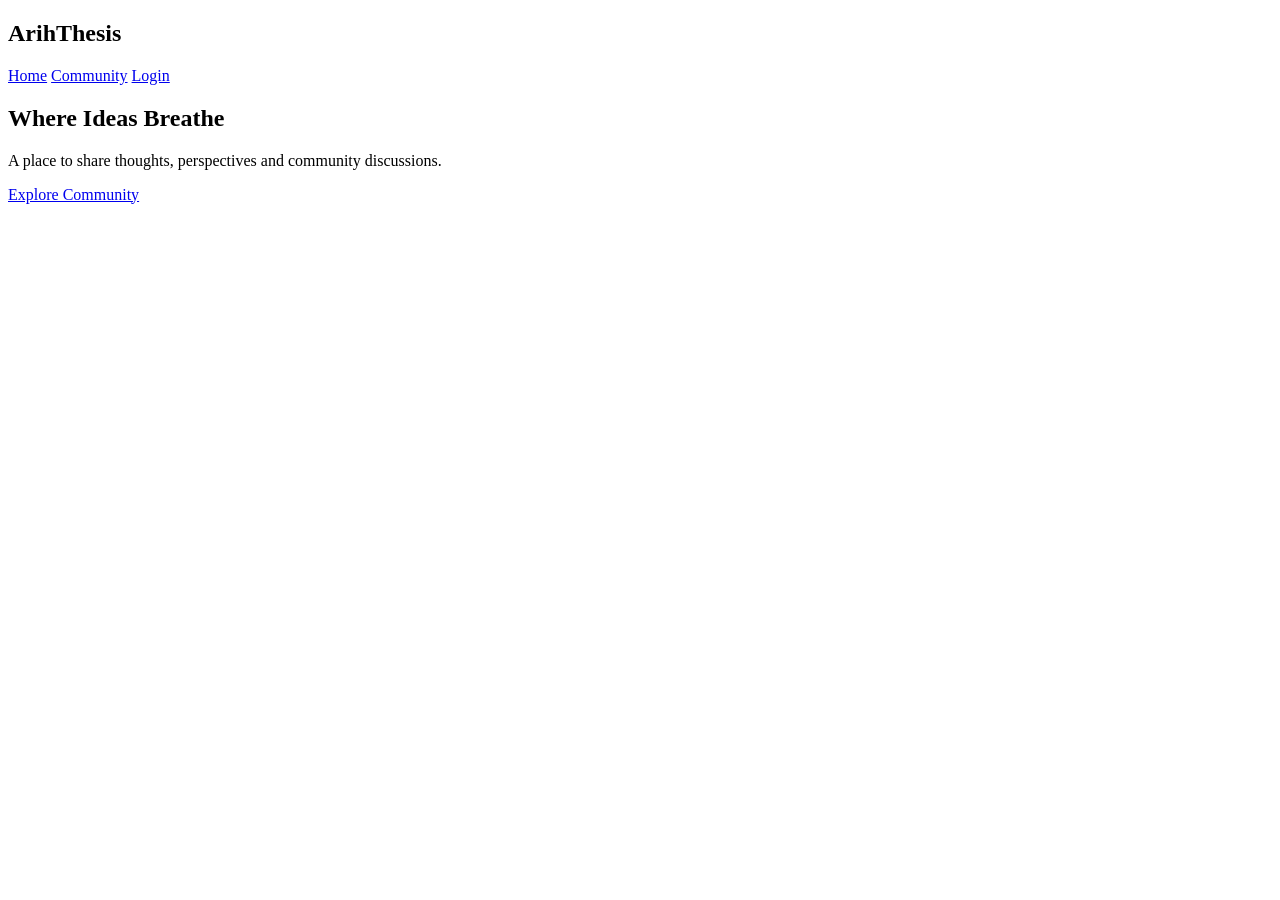
==== index.html @ 65234b51 "Add files via upload" ====
<!DOCTYPE html>
<html>
<head>

<title>ArihThesis</title>

<link rel="stylesheet" href="css/main.css">

</head>

<body>

<nav class="nav">
<h2>ArihThesis</h2>

<div class="nav-links">
<a href="/">Home</a>
<a href="/community.html">Community</a>
<a href="/login.html">Login</a>
</div>

</nav>

<section class="hero">

<h1>Where Ideas Breathe</h1>

<p>
A place to share thoughts, perspectives and community discussions.
</p>

<a href="community.html" class="btn">Explore Community</a>

</section>

<script src="js/firebase.js"></script>

</body>
</html>
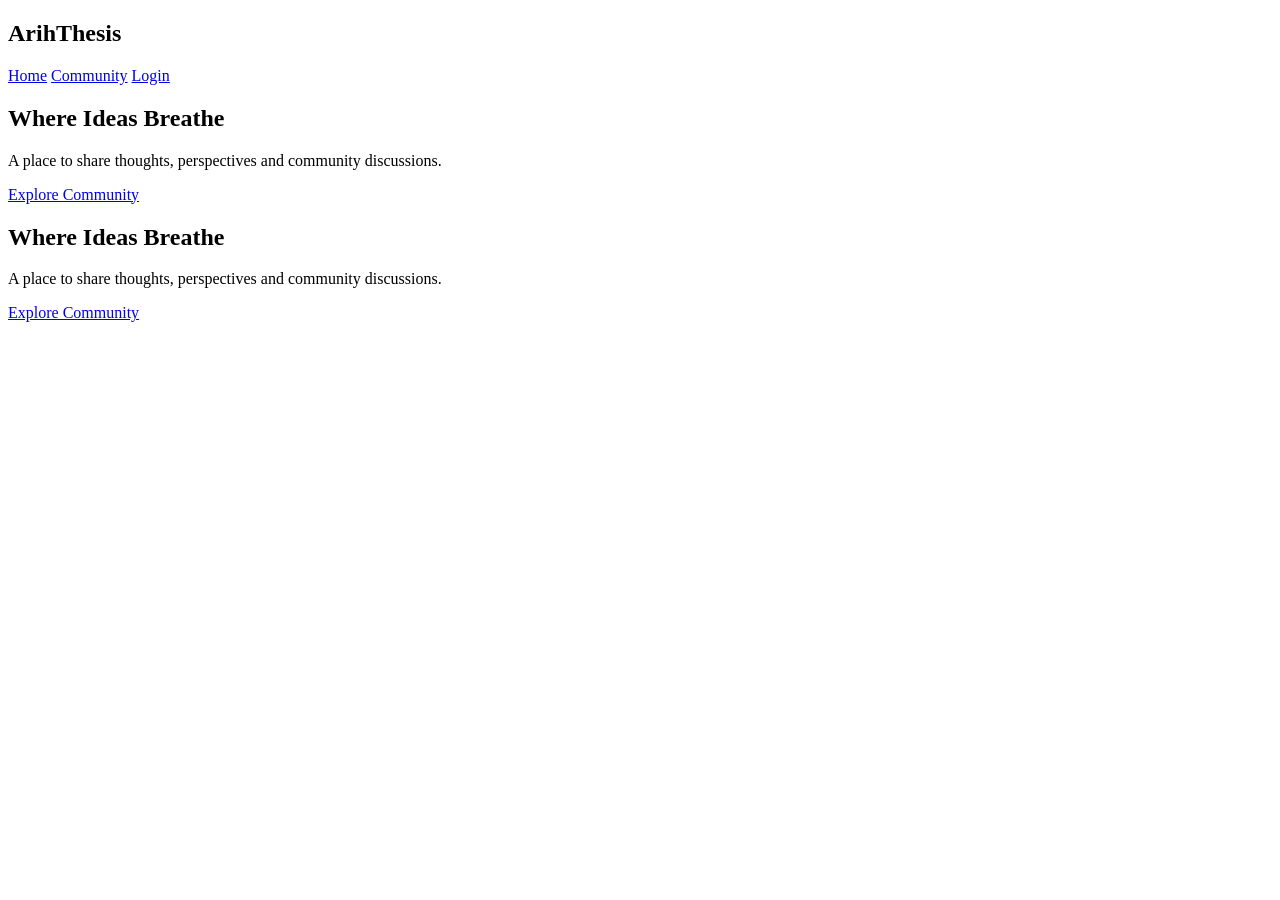
==== commit 922e7019: "Update index.html" ====
--- a/index.html
+++ b/index.html
@@ -11,17 +11,28 @@
 <body>
 
 <nav class="nav">
+
 <h2>ArihThesis</h2>
 
 <div class="nav-links">
 <a href="/">Home</a>
-<a href="/community.html">Community</a>
-<a href="/login.html">Login</a>
+<a href="community.html">Community</a>
+<a href="login.html">Login</a>
 </div>
 
 </nav>
+<section class="hero">
 
-<section class="hero">
+<h1>Where Ideas Breathe</h1>
+
+<p>
+A place to share thoughts, perspectives and community discussions.
+</p>
+
+<a href="community.html" class="btn">Explore Community</a>
+
+</section>
+  <section class="hero">
 
 <h1>Where Ideas Breathe</h1>
 
@@ -36,4 +47,5 @@
 <script src="js/firebase.js"></script>
 
 </body>
-</html>+
+</html>
